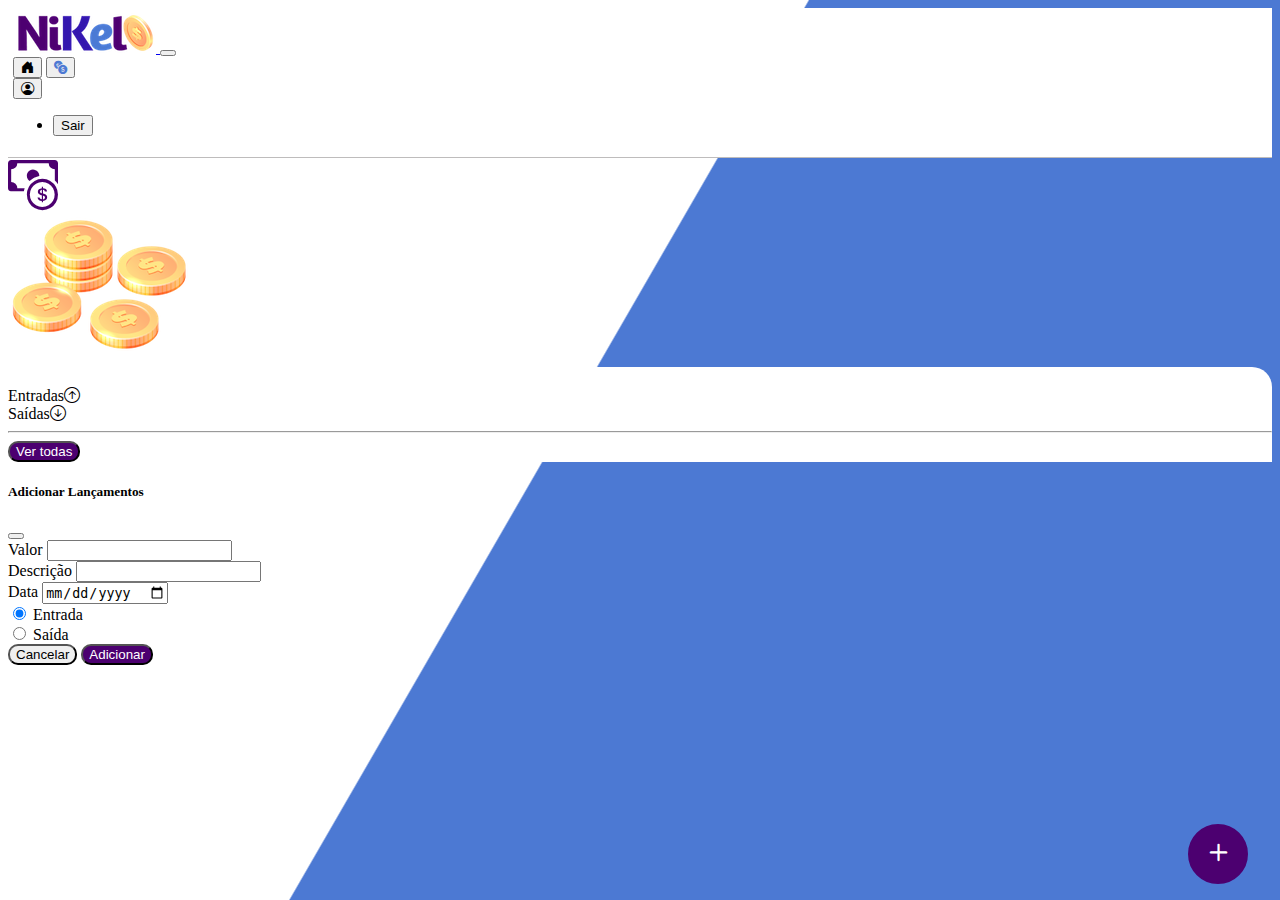
==== public/home.html @ 029c6d72 "Iniciando o GIT" ====
<!DOCTYPE html>
<html lang="pt-br">
<head>
    <meta charset="UTF-8">
    <meta http-equiv="X-UA-Compatible" content="IE=edge">
    <meta name="viewport" content="width=device-width, initial-scale=1.0">
    <link href="https://cdn.jsdelivr.net/npm/bootstrap@5.1.3/dist/css/bootstrap.min.css" rel="stylesheet" integrity="sha384-1BmE4kWBq78iYhFldvKuhfTAU6auU8tT94WrHftjDbrCEXSU1oBoqyl2QvZ6jIW3" crossorigin="anonymous">
    <link rel="stylesheet" href="https://cdn.jsdelivr.net/npm/bootstrap-icons@1.7.2/font/bootstrap-icons.css">
    <link rel="stylesheet" href="css/styles.css">
    <title>Nikel - Home</title>

</head>
<body id="app">
  <header>
    <nav class="navbar navbar-expand navbar-light bg-white">
        <div class="container-fluid">
          <a class="navbar-brand" href="#">
              <img src="./assets/images/nikel-small-logo.png" alt="logo nikel" class="img-fluid">
          </a>
          <button class="navbar-toggler" type="button" data-bs-toggle="collapse" data-bs-target="#navbarSupportedContent" aria-controls="navbarSupportedContent" aria-expanded="false" aria-label="Toggle navigation">
            <span class="navbar-toggler-icon"></span>
          </button>
          <div class="collapse navbar-collapse justify-content-end" id="navbarSupportedContent">
              <div class="d-flex menu">
                  <a href="home.html"><button class="btn" type="button"><i class="bi bi-house-door-fill fs-4"></i></button></a>
                  <a href="transactions.html"><button class="btn" type="button"><i class="bi bi-currency-exchange fs-4 color-secondary"></i></button></a>

                  <div class="dropdown">
                    <button class="btn" type="button" id="dropdownMenuButton1" data-bs-toggle="dropdown" aria-expanded="false">
                        <i class="bi bi-person-circle fs-4"></i></button>
                    <ul class="dropdown-menu logout" aria-labelledby="dropdownMenuButton1">
                        <li><button class="dropdown-item" id="button-logout">Sair</button></li>
                    </ul>
                  </div>
              </div>
          </div>
        </div>
      </nav>
</header>
    <main>
        <div class="container-lg">
            <div class="row">
                <div class="col d-flex mt-4 justify-content-start align-items-center">
                    <i class="bi bi-cash-coin color-primary icon-detail"></i>
                    <span class="fs-2" id="total"></span>
                </div>
                <div class="col d-flex mt-4 justify-content-end">
                    <div class="text-center">
                        <img src="./assets/images/coins-small.png" alt="coins">
                    </div>
                </div>
            </div>
            <div class="row">
                <div class="col-12 info shadow-lg">
                    <div class="container">
                        <div class="row">
                            <div class="col-6">
                                <span class="fs-4">Entradas<i class="bi bi-arrow-up-circle fs-2 align-middle"></i></span>
                            </div>
                            <div class="col-6">
                                <span class="fs-4">Saídas<i class="bi bi-arrow-down-circle fs-2 align-middle"></i></span>
                            </div>
                            <div class="col-12 my-2">
                                <hr>
                            </div>
                        </div>
                        <div class="row">
                            <div class="col-6">
                                <div class="container p-0" id="cash-in-list"></div>
                            </div>
                            <div class="col-6">
                                <div class="container p-0" id="cash-out-list"></div>
                            </div>
                            <div class="col-12 mb-4">
                                <button type="button" class="btn button-default" id="transactions-button">Ver todas</button>
                            </div>
                        </div>
                    </div>
                </div>
            </div>
            <button class="btn button-float" data-bs-toggle="modal" data-bs-target="#transaction-modal"><i class="bi bi-plus"></i></button>
        </div>
        <!--Modal-->
        <div class="modal fade" id="transaction-modal" tabindex="-1" aria-labelledby="exampleModalLabel" aria-hidden="true">
            <div class="modal-dialog">
                <div class="modal-content">
                    <div class="modal-header">
                        <h5 class="modal-title" id="exampleModalLabel">Adicionar Lançamentos</h5>
                        <button type="button" class="btn-close" data-bs-dismiss="modal" aria-label="Close"></button>
                        </div>
                        <form id="transaction-form">
                        <div class="modal-body">
                            <div class="mb-3">
                                <label for="value-input" class="form-label">Valor</label>
                                <input type="number" step="any" class="form-control" id="value-input" aria-describedby="emailHelp" required>
                            </div>
                            <div class="mb-3">
                                <label for="description-input" class="form-label">Descrição</label>
                                <input type="text" class="form-control" id="description-input" required>
                            </div>
                            <div class="mb-3">
                                <label for="date-input" class="form-label">Data</label>
                                <input type="date" class="form-control" id="date-input" required>
                            </div>
                            <div class="mb-3">
                                <div class="form-check form-check-inline">
                                    <input class="form-check-input" type="radio" name="type-input" id="inlineRadio1" value="1" checked>
                                    <label class="form-check-label" for="inlineRadio1">Entrada</label>
                                  </div>
                                  <div class="form-check form-check-inline">
                                    <input class="form-check-input" type="radio" name="type-input" id="inlineRadio2" value="2">
                                    <label class="form-check-label" for="inlineRadio2">Saída</label>
                                  </div>
                            </div>
                        </div>
                            <div class="modal-footer">
                            <button type="button" class="btn button-cancel" data-bs-dismiss="modal">Cancelar</button>
                            <button type="submit" class="btn button-default">Adicionar</button>
                            </div>
                        </form>
                </div>
            </div>
        </div>
    </main>

    <script src="https://cdn.jsdelivr.net/npm/bootstrap@5.1.3/dist/js/bootstrap.bundle.min.js" integrity="sha384-ka7Sk0Gln4gmtz2MlQnikT1wXgYsOg+OMhuP+IlRH9sENBO0LRn5q+8nbTov4+1p" crossorigin="anonymous"></script>
    <script src="./js/home.js"></script>

</body>
</html>
---- public/css/styles.css ----
#login {
    background: linear-gradient(120deg, #4c79d3 44.9%, #ffffff 45%) no-repeat fixed;
}

#app {
    background: linear-gradient(120deg, #ffffff 44.9%, #4c79d3 45%) no-repeat fixed;    
}

header {
    border-bottom: 1px solid #bebcbc;
    padding: 5px;
    background-color: #ffffff;
}

.color-primary {
    color: #4c0070;
}

.color-secondary {
    color: #4c79d3;
}

.icon-detail {
    font-size: 50px;
    margin-right: 10px;
    vertical-align: middle;
}

.text-login {
    color: #ffffff;
    font-size: 18px;
    font-weight: 500;
}

.coins {
    position: absolute;
    bottom: 100px;
}

.button-login {
    border-radius: 10px;
    background-color: #4c0070;
    color: #ffffff;
    width: 50%;
    margin: 0 25%;
}

.button-default {
    border-radius: 10px;
    background-color: #4c0070;
    color: #ffffff;
}

.button-cancel {
    border-radius: 10px;
}

.button-float {
    border-radius: 100%;
    height: 60px;
    width: 60px;
    position: fixed;
    padding: 0 !important;
    bottom: 1rem;
    right: 2rem;
    font-size: 35px;
    border: 2px solid #4c0070;
    background-color: #4c0070;
    color: #ffffff;
}

.button-float:hover {
    border: 2px solid #4c79d3;
    background-color: #ffffff;
    color: #4c79d3;
}

.button-login:hover, .button-default:hover {
    background: #4c79d3;
    color: #ffffff;

}

.link-default {
    color: #4c0070;
    cursor: pointer;
}

.link-default:hover {
    color: #4c79d3;
}

.info {
    background-color: #ffffff;
    border-radius: 20px 20px 0px 0px;
    padding: 20px 0px 0px;

}

.logout {
    min-width: 5rem !important;
}

.menu {
    margin-right: 20px;
}
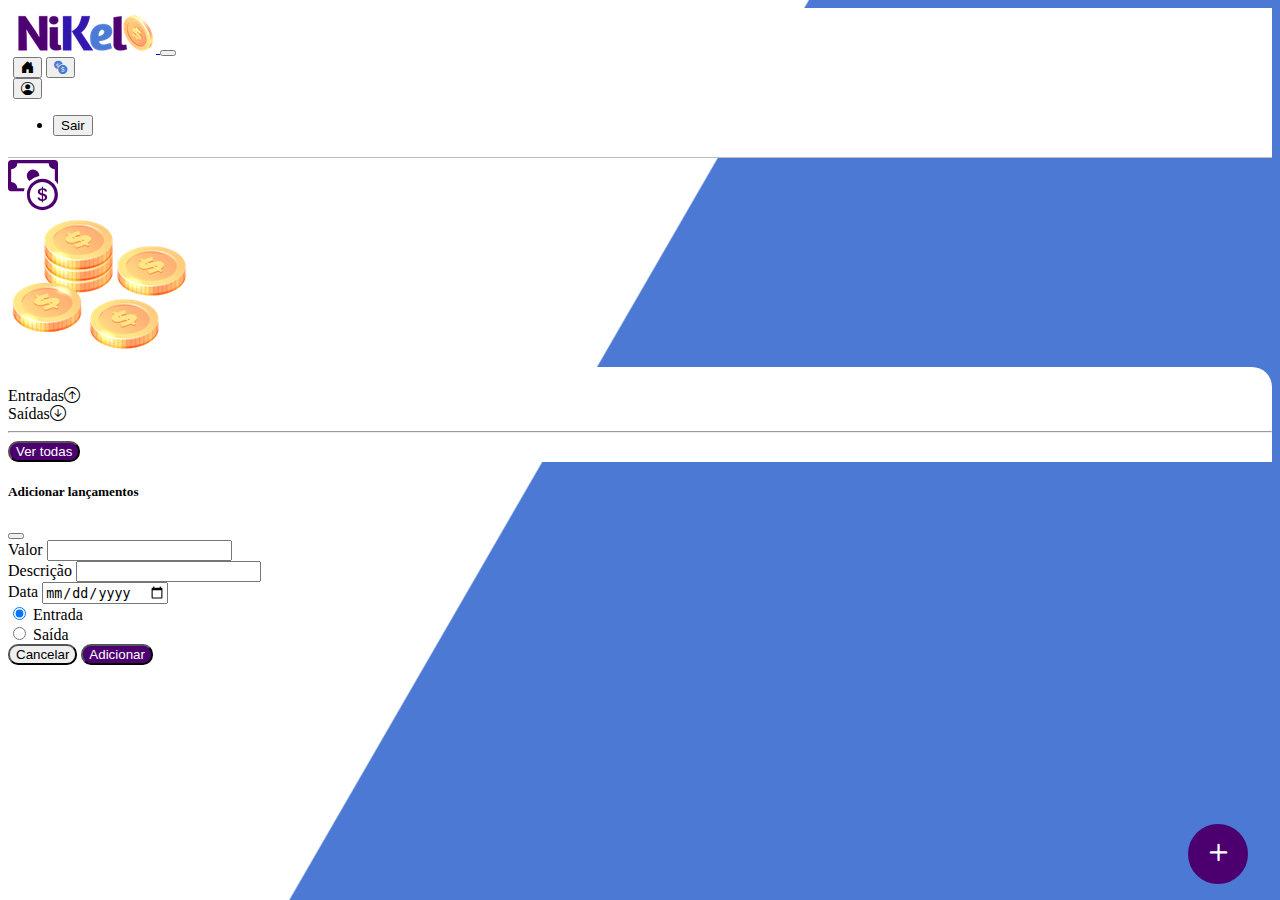
==== commit c2a74a3d: "Algumas funções reescritas" ====
--- a/public/home.html
+++ b/public/home.html
@@ -85,7 +85,7 @@
             <div class="modal-dialog">
                 <div class="modal-content">
                     <div class="modal-header">
-                        <h5 class="modal-title" id="exampleModalLabel">Adicionar Lançamentos</h5>
+                        <h5 class="modal-title" id="exampleModalLabel">Adicionar lançamentos</h5>
                         <button type="button" class="btn-close" data-bs-dismiss="modal" aria-label="Close"></button>
                         </div>
                         <form id="transaction-form">
